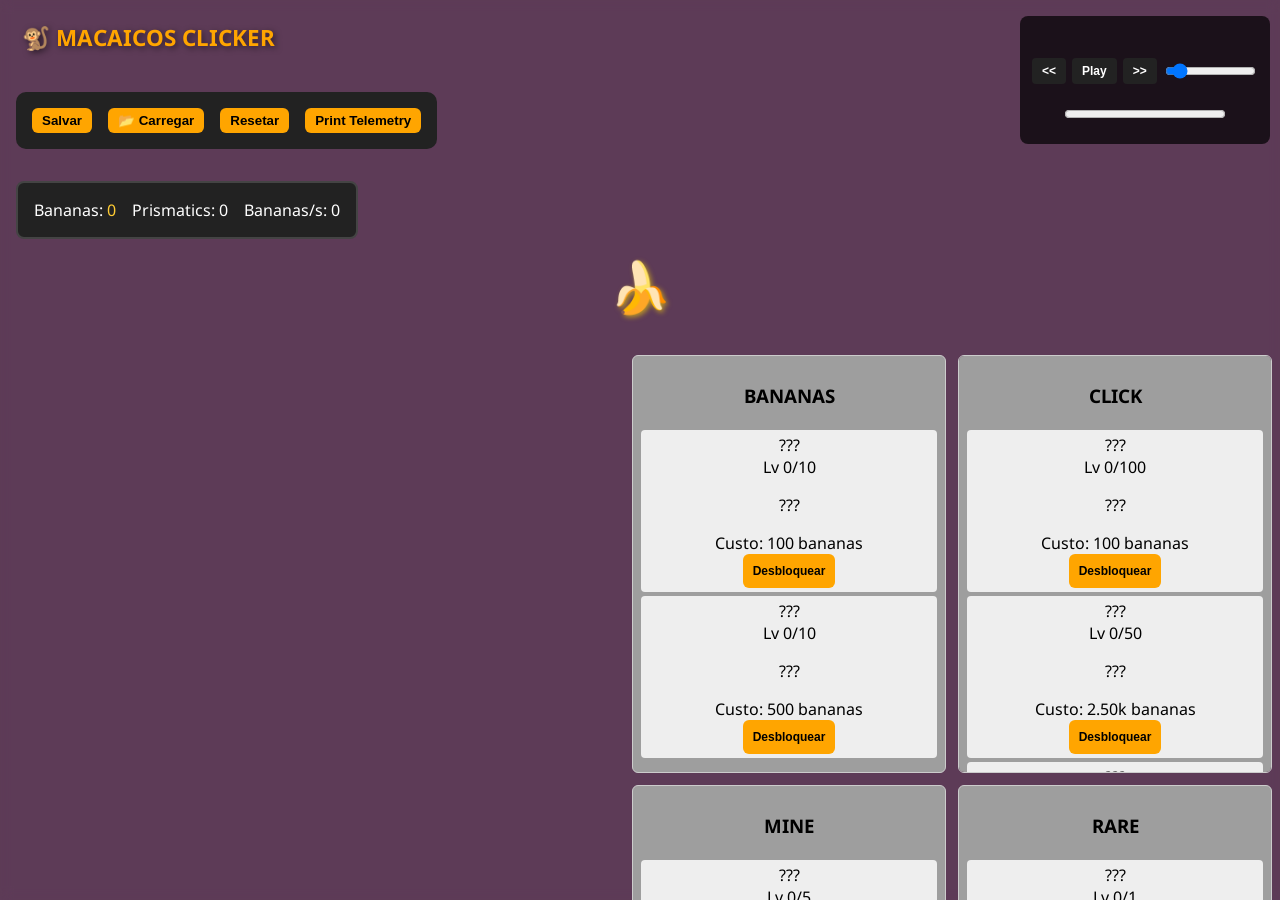
==== index.html @ 5d56f38e "Enhance telemetry integration: add telemetry button to UI, update Telemetry class to track player da" ====
<!DOCTYPE html>
<html lang="pt-BR">

<head>
    <meta charset="UTF-8">
    <meta name="viewport" content="width=device-width, initial-scale=1.0">
    <title>Macaicos Clicker</title>
    <style>
        @import url('https://fonts.googleapis.com/css2?family=Noto+Sans:ital,wght@0,100..900;1,100..900&display=swap');

        body {
            font-family: "Noto Sans", sans-serif;
            background: #5d3b57;
            margin: 0;
            display: flex;
            flex-direction: column;
            justify-content: center;
            align-items: center;
            max-width: 100vw;
            box-sizing: content-box;
            background-image: url(bg/Jungle-bg.png);
            background-repeat: no-repeat;
            background-size: cover;
            background-position: center;
            max-height: 100vh;
            /* overflow: hidden; */

        }

        #title {
            align-self: flex-start;
            margin: 1em;
            font-size: 1.4em;
            color: #ffa500;
            text-transform: uppercase;
            text-shadow: 2px 2px 6px rgba(0, 0, 0, 0.544);
        }

        h2 {
            align-self: flex-start;
            padding: 1em;
            position: sticky;
            top: 2em;
        }

        #game {
            width: 100%;
            height: 100vh;
            display: flex;
            flex-direction: column;
            justify-content: center;
            align-items: center;
            backdrop-filter: blur(6px);
            overflow: hidden;

        }

        #playlist-container {
            position: fixed;
            top: 1em;
            right: 10px;
            display: flex;
            gap: 1em;
            flex-direction: column;
            align-items: center;
            background-color: rgba(0, 0, 0, 0.7);
            padding: 8px 12px;
            border-radius: 8px;
            color: #fff;
            font-family: sans-serif;
            z-index: 2;
            width: 250px;
            height: 8em;
            box-sizing: border-box;
        }

        #playlist-container .track-name {
            margin-bottom: 8px;
            font-size: 14px;
            text-align: center;
            white-space: nowrap;
            overflow: hidden;
            text-overflow: ellipsis;
            width: 100%;
        }

        #playlist-actions {
            display: flex;
            gap: 6px;
            justify-content: center;
            margin-bottom: 6px;
            width: 100%;

        }

        #playlist-container input {

            width: 100%;

        }

        #playlist-actions button {
            background-color: #222;
            color: #fff;
            border: none;
            padding: 6px 10px;
            border-radius: 4px;
            cursor: pointer;
            font-size: 12px;
            transition: background-color 0.2s;
        }

        #playlist-actions button:hover {
            background-color: #555;
        }

        #playlist-progress {
            display: flex;
            justify-content: center;
            width: 100%;
            height: 1em;
            border-radius: 3px;
            overflow: hidden;
        }

        #playlist-progress .progress-bar {
            height: 100%;
        }

        #current-music-container {
            position: relative;
            max-width: 200px;
            /* largura visível */
            overflow: hidden;
            white-space: nowrap;
        }

        #current-music {
            display: inline-block;
            max-width: 200px;
            /* limite do espaço */
            white-space: nowrap;
            /* overflow: hidden; */
            vertical-align: middle;
            position: relative;
        }


        #current-music.scroll {
            animation: scroll-text 10s linear infinite;
        }

        #hud {
            position: sticky;
            top: 1em;
            display: flex;
            flex-direction: column;
            align-items: center;
            width: fit-content;
            align-self: flex-start;
            margin: 1em;
            gap: 20px;
            border-radius: 6px;
            z-index: 2;
        }

        .counters {
            display: flex;
            justify-content: space-between;
            gap: 1em;
            padding: 1em;

        }

        #banana-count {
            color: #ffcc33;
        }

        #banana-container {
            position: relative;
            display: flex;
            justify-content: center;
            align-items: center;
        }

        #banana-button {
            display: block;
            position: sticky;
            top: 3em;
            font-size: 50px;
            padding: 10px 20px;
            cursor: pointer;
            z-index: 2;
            background-color: transparent;
            text-shadow: 2px 2px 5px rgba(255, 218, 6, 0.566);
        }

        #upgrades-container {
            place-self: flex-start;
            position: fixed;
            top: 16em;
            width: 33%;
            justify-content: space-between;
            gap: 1em;
            height: 67vh;
            overflow: auto;
            padding: 1em;


        }



        .monkey {
            background: white;
            border: 1px solid #ccc;
            padding: 10px;
            cursor: pointer;
            border-radius: 6px;
            box-shadow: 0 2px 4px rgba(0, 0, 0, 0.1);
            flex-basis: 15%;
            max-height: 200px;
            max-width: 400px;
        }

        #buildings {
            display: flex;
            flex-direction: column;
            align-items: center;
            margin-top: 20px;
        }

        .building,
        .monkey,
        #hud {
            border: 2px solid #444;
            border-radius: 8px;
            margin-bottom: 10px;
            background: #222;
            color: #fff;
            display: flex;
            justify-content: space-between;
            align-items: center;
        }

        .building:hover,
        .monkey:hover {
            outline: 2px solid #ffa500;
            color: rgb(255, 255, 255);
        }

        button {
            padding: 5px 10px;
            border: none;
            border-radius: 6px;
            background: #ffa500;
            color: #000;
            font-weight: bold;
            cursor: pointer;
        }

        button:hover {
            background: #ffcc33;
        }

        .description {
            display: flex;
            flex-direction: column;
        }


        #skills-container {
            top: auto;
            display: flex;
            flex-wrap: wrap;
            justify-content: space-around;
            gap: 12px;
            width: 50%;
            align-self: flex-end;
            max-height: 69vh;
            padding: 8px;
            overflow: auto;
            font-size: 1em;
        }

        .skill-category {
            border: 1px solid #ccc;
            padding: 8px;
            border-radius: 6px;
            background-color: #9e9e9e;
            display: flex;
            flex-direction: column;
            align-items: center;
            flex: 1 1 40%;
            overflow-y: auto;
            max-height: 400px;

        }

        .category__nodes {
            display: flex;
            width: 100%;
            /* flex-direction: column; */
            gap: 4px;
            margin-top: 4px;
            flex-wrap: wrap;
            justify-content: center;
        }


        .skill-node {
            display: flex;
            width: 100%;
            flex-direction: column;
            justify-content: space-between;
            align-items: center;
            background-color: #eee;
            padding: 4px 6px;
            border-radius: 4px;
            /* flex-basis: 300px; */
        }


        .skill-node button {
            padding: 10px;
            margin: 0;
            font-size: 12px;
            cursor: pointer;
        }

        .denied {
            animation: deniedFlash 0.3s ease;
        }

        .floating-text {
            position: absolute;
            font-size: 24px;
            font-weight: bold;
            pointer-events: none;
            animation: floatUp 1s ease-out forwards;
            color: white;
            text-shadow: 1px 1px 3px black;
            z-index: 1000;
        }

        .floating-text.crit {
            font-size: 32px;
            color: #ffa500;
            /* laranja do crítico */
            text-shadow: 2px 2px 6px black;
        }


        .game-state {
            width: fit-content;
            display: flex;
            gap: 1em;
            background-color: #222;
            padding: 1em;
            margin: 1em;
            align-self: flex-start;
            border-radius: 10px;
        }

        @keyframes floatUp {
            0% {
                opacity: 1;
                transform: translateY(0) scale(1);
            }

            50% {
                opacity: 0.9;
                transform: translateY(-30px) scale(1.2);
            }

            100% {
                opacity: 0;
                transform: translateY(-100px) scale(0.8);
            }
        }


        @keyframes deniedFlash {
            0% {
                background-color: #ff4d4d;
            }

            50% {
                background-color: #fff;
            }

            100% {
                background-color: #ff4d4d;
            }
        }

        @keyframes scroll-text {
            0% {
                transform: translateX(0%);
            }

            100% {
                transform: translateX(-100%);
            }
        }



        @media(max-width: 768px) {
            body {
                font-size: 1em;

                padding: 0;
                display: flex;
                flex-direction: column;

                align-items: center;

                overflow-y: auto;
            }

            #hud {
                width: 100%;

                display: flex;

                justify-content: space-between;

            }

            .counters {
                display: flex;
                justify-content: center;
                gap: .4em;
                font-size: .8em;
            }

            #upgrades-container {
                width: 100%;
                flex-direction: column;

            }

            .monkey {
                display: flex;

            }

        }
    </style>
</head>

<body>


    <div id="game">
        <h1 id="title">🐒 Macaicos Clicker</h1>
        <div id="playlist-container">
            <div id="current-music-container">
                <div id="current-music"></div>
            </div>
            <div id="playlist-actions"></div>
            <div id="playlist-progress"></div>
        </div>

        <div class="game-state">
            <button id="save-button">Salvar</button>
            <button id="load-button">📂 Carregar</button>
            <button id="reset-button">Resetar</button>
            <div id="telemetryButtonContainer"></div>
        </div>

        <!-- HUD -->
        <div id="hud">
            <!-- Botões de controle -->

            <div class="counters">
                <div>Bananas: <span id="banana-count">0</span></div>
                <div>Prismatics: <span id="prismatics-count">0</span></div>
                <div>Bananas/s: <span id="bananas-per-second">0</span></div>
            </div>
        </div>

        <div id="banana-container">
            <!-- Botão principal -->
            <button id="banana-button">🍌</button>
        </div>



        <!-- Container dos upgrades -->
        <!-- <h2>Upgrades (Macaicos)</h2> -->
        <div id="upgrades-container"></div>

        <!-- Construções -->
        <div id="buildings">
            <!-- <h2>Construções</h2> -->
            <!-- Mina -->
            <div id="buildings-container"></div>
        </div>

        <div id="skills-container">

        </div>

    </div>
    </div>

    <!-- Scripts -->
    <script type="module" src="./js/Main.js"></script>
</body>

</html>
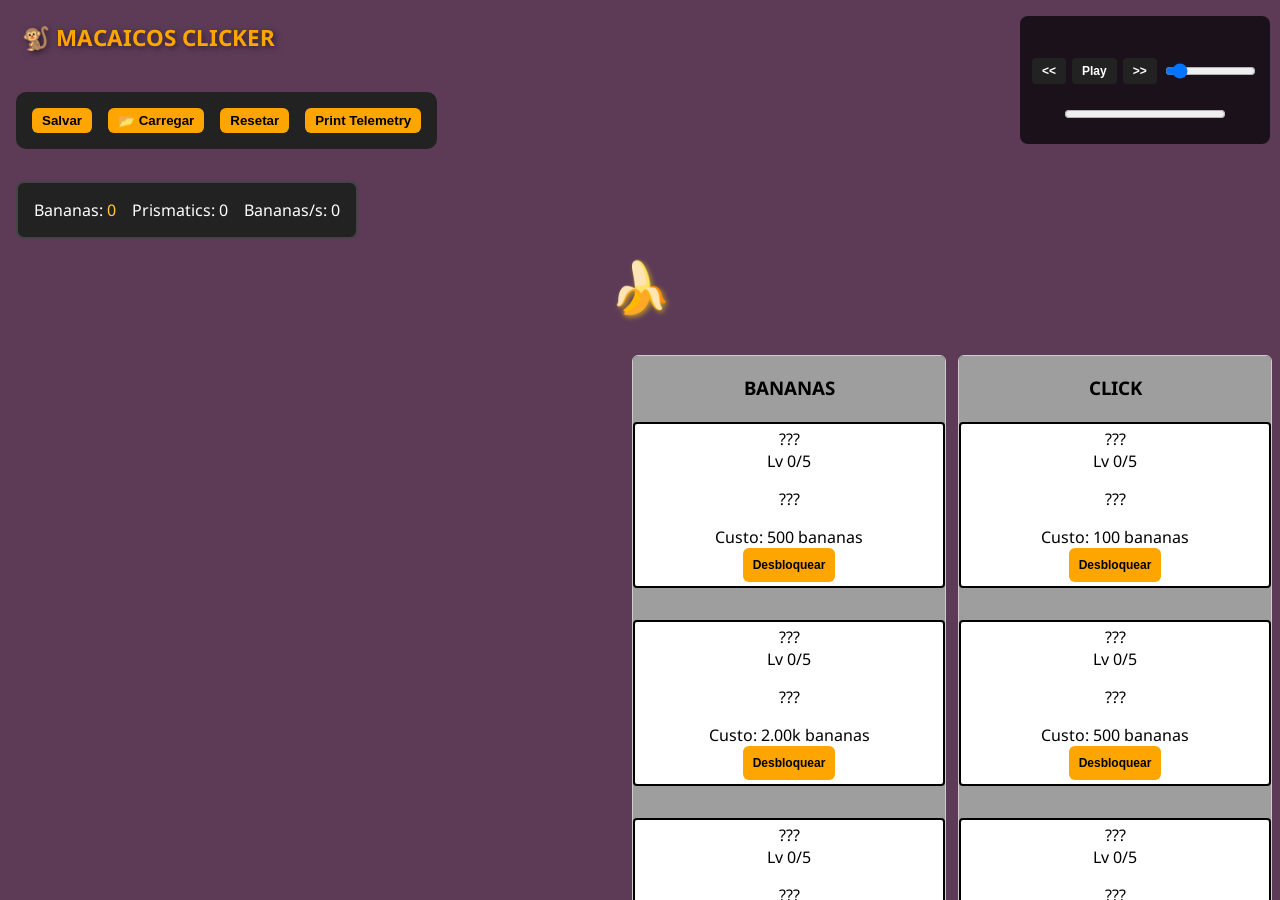
==== commit 6fccac06: "feat: Revamp skill tree and UI updates - Enhanced skill tree with new banana and click boost skills," ====
--- a/index.html
+++ b/index.html
@@ -285,7 +285,7 @@
 
         .skill-category {
             border: 1px solid #ccc;
-            padding: 8px;
+            /* padding: 8px; */
             border-radius: 6px;
             background-color: #9e9e9e;
             display: flex;
@@ -293,7 +293,7 @@
             align-items: center;
             flex: 1 1 40%;
             overflow-y: auto;
-            max-height: 400px;
+            max-height: 600px;
 
         }
 
@@ -301,24 +301,47 @@
             display: flex;
             width: 100%;
             /* flex-direction: column; */
-            gap: 4px;
+            gap: 2em;
             margin-top: 4px;
             flex-wrap: wrap;
             justify-content: center;
+
         }
 
 
         .skill-node {
             display: flex;
             width: 100%;
+            /* height: 300px; */
             flex-direction: column;
             justify-content: space-between;
             align-items: center;
-            background-color: #eee;
+            /* background-image: url(bg/Banana-category.png); */
+            background-color: white;
+            background-size: cover;
+            background-repeat: no-repeat;
+            background-position: center;
+            background-size: 100%;
+            /* color: white; */
+            border: 2px solid black;
+            /* text-shadow: 2px 2px 6px black; */
             padding: 4px 6px;
             border-radius: 4px;
+            text-align: center;
+            /* font-weight: bolder; */
             /* flex-basis: 300px; */
-        }
+            position: relative;
+        }
+
+        /* .skill-node:hover p,
+        .skill-node:hover span {
+            width: 80%;
+            display: inline-block;
+            scale: 1.1;
+            overflow-x: hidden;
+            transition: scale 0.2s ease-in-out;
+
+        } */
 
 
         .skill-node button {
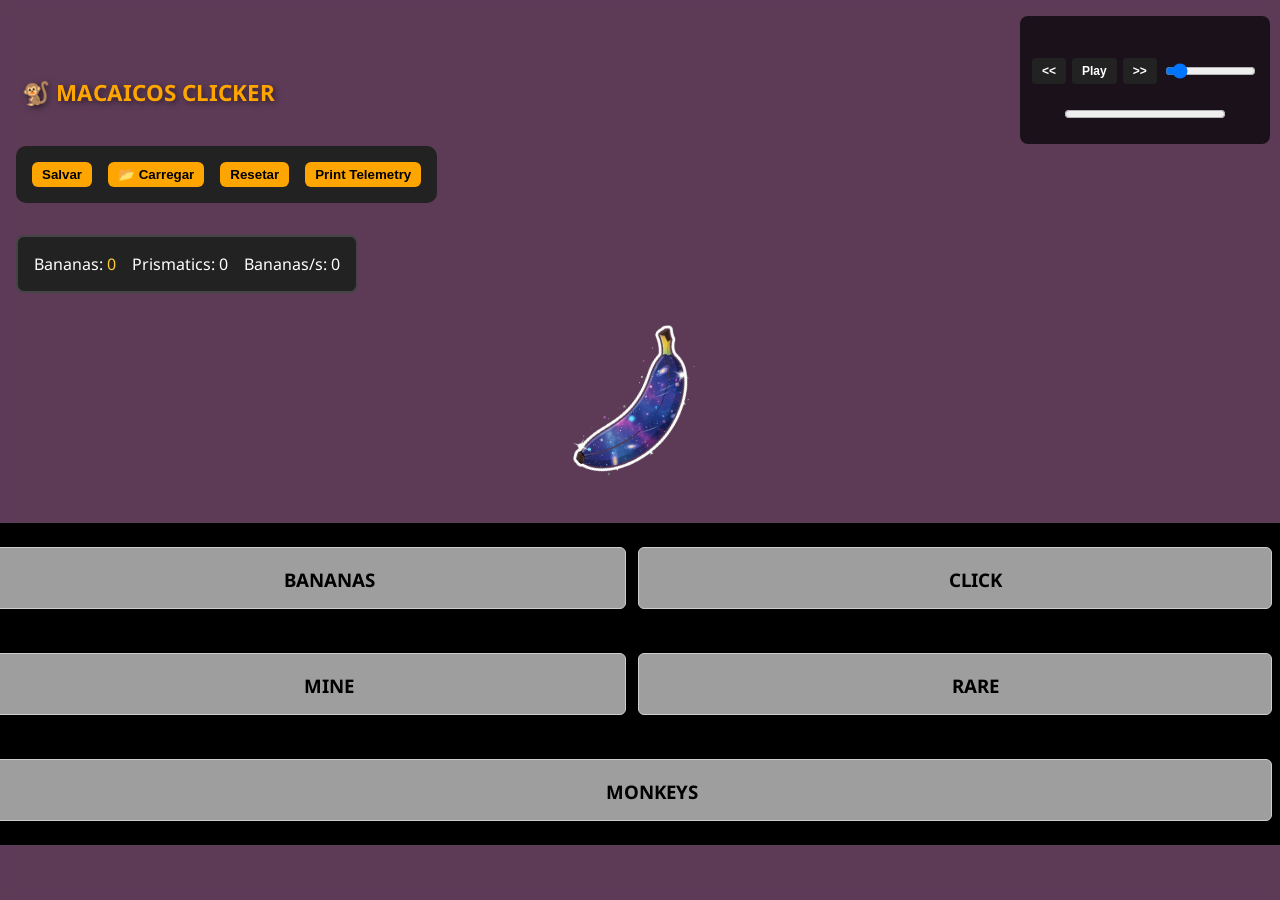
==== commit b3688a13: "feat: Add new assets and implement auto-click and hold click mechanics" ====
--- a/index.html
+++ b/index.html
@@ -178,22 +178,47 @@
 
         #banana-container {
             position: relative;
+            width: 200px;
+            height: 200px;
             display: flex;
             justify-content: center;
             align-items: center;
+            pointer-events: none;
+        }
+
+        .auto-click {
+            width: 100px;
+            height: 100px;
+            background: url("assets/auto-click.png") no-repeat center center;
+            background-size: contain;
+            pointer-events: none;
+            position: absolute;
+            /* relativo ao #banana-container */
+            z-index: 2;
+
         }
 
         #banana-button {
+            /* width: 250px; */
+            aspect-ratio: 1;
             display: block;
-            position: sticky;
-            top: 3em;
-            font-size: 50px;
-            padding: 10px 20px;
-            cursor: pointer;
+            width: 250px;
             z-index: 2;
             background-color: transparent;
-            text-shadow: 2px 2px 5px rgba(255, 218, 6, 0.566);
-        }
+            padding: 0;
+
+        }
+
+        #banana-button img {
+            width: 100%;
+            border-radius: 2em;
+            display: block;
+            box-sizing: content-box;
+            cursor: pointer;
+            pointer-events: initial;
+            transform: rotate(25deg);
+        }
+
 
         #upgrades-container {
             place-self: flex-start;
@@ -270,21 +295,23 @@
 
 
         #skills-container {
-            top: auto;
+            width: 100%;
+            /* height: 100px; */
+            place-self: flex-end;
+            background-color: #000;
             display: flex;
             flex-wrap: wrap;
             justify-content: space-around;
             gap: 12px;
-            width: 50%;
-            align-self: flex-end;
-            max-height: 69vh;
+            /* width: 50%; */
             padding: 8px;
-            overflow: auto;
+            /* overflow: auto; */
             font-size: 1em;
         }
 
         .skill-category {
             border: 1px solid #ccc;
+            width: 40px;
             /* padding: 8px; */
             border-radius: 6px;
             background-color: #9e9e9e;
@@ -292,8 +319,8 @@
             flex-direction: column;
             align-items: center;
             flex: 1 1 40%;
-            overflow-y: auto;
-            max-height: 600px;
+            overflow-y: hidden;
+            max-height: 60px;
 
         }
 
@@ -385,6 +412,19 @@
             border-radius: 10px;
         }
 
+        #dancing-monkey {
+            position: relative;
+        }
+
+        #dancing-monkey img {
+            width: 100px;
+            height: 100px;
+            position: fixed;
+            left: 0;
+            bottom: 10px;
+
+        }
+
         @keyframes floatUp {
             0% {
                 opacity: 1;
@@ -506,7 +546,8 @@
 
         <div id="banana-container">
             <!-- Botão principal -->
-            <button id="banana-button">🍌</button>
+            <button id="banana-button"><img src="assets/banana-galaxy.png"
+                    alt="Banana Galaxy"></button>
         </div>
 
 
@@ -526,6 +567,7 @@
 
         </div>
 
+        <!-- <div id="dancing-monkey"><img src="assets/monkey-dancing.gif" alt=""></div> -->
     </div>
     </div>
 
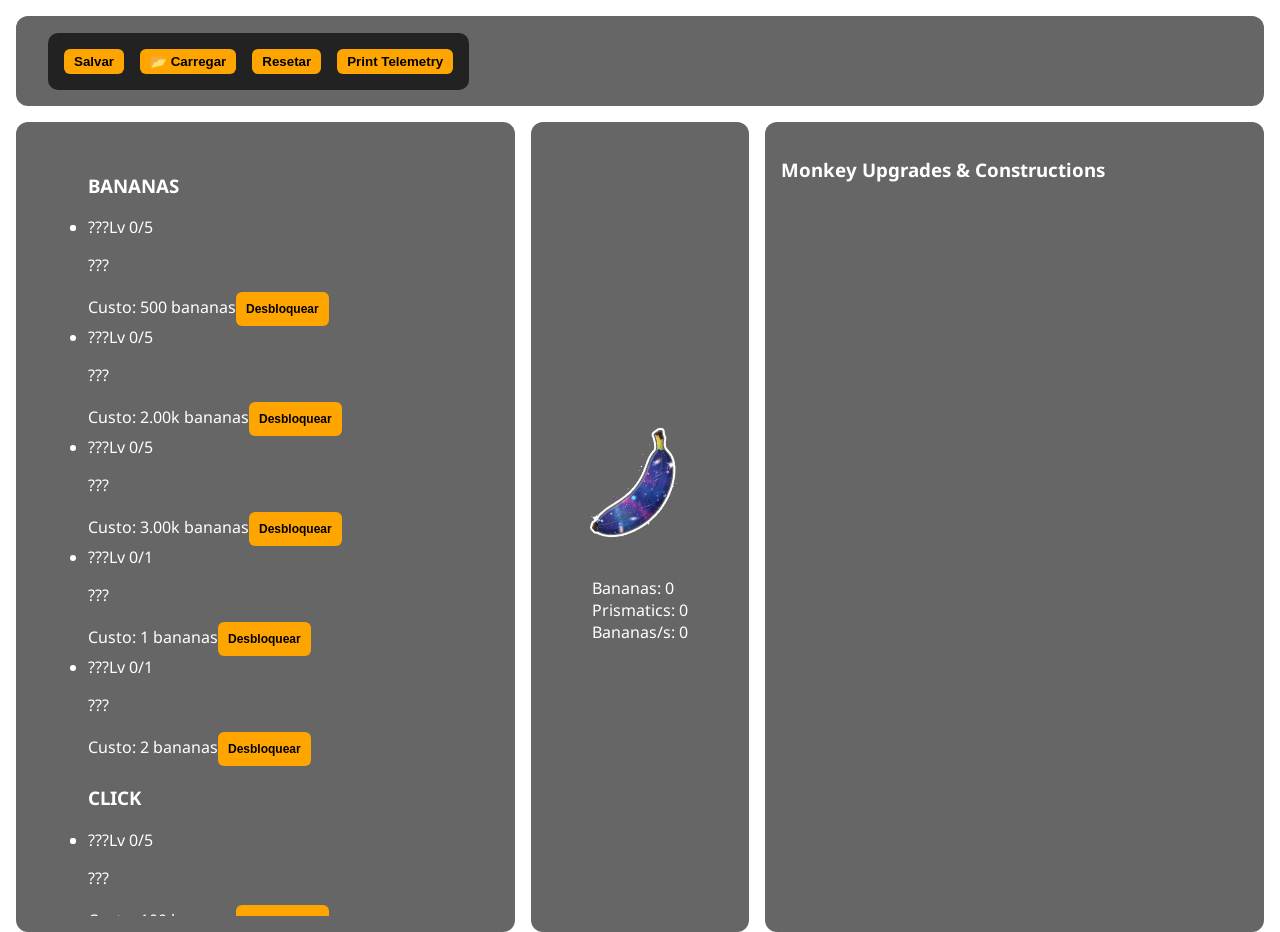
==== commit 172c9bba: "fix: Update skill tree rendering to use correct container ID" ====
--- a/index.html
+++ b/index.html
@@ -10,181 +10,64 @@
 
         body {
             font-family: "Noto Sans", sans-serif;
-            background: #5d3b57;
             margin: 0;
+            padding: 1em;
+            height: 100vh;
+            display: grid;
+            grid-template-rows: 10% 90%;
+            grid-template-columns: 40% 1fr 40%;
+            gap: 1em;
+            background: url(bg/Jungle-bg.png) center/cover no-repeat;
+            color: #fff;
+            overflow: hidden;
+        }
+
+        /* Painéis do grid */
+        #left-panel,
+        #right-panel,
+        #center-panel,
+        #header-panel {
+            background: rgba(0, 0, 0, 0.6);
+            padding: 1em;
+            border-radius: 12px;
+            overflow: auto;
             display: flex;
             flex-direction: column;
+        }
+
+        #header-panel {
+            grid-column: 1 / -1;
             justify-content: center;
             align-items: center;
-            max-width: 100vw;
-            box-sizing: content-box;
-            background-image: url(bg/Jungle-bg.png);
-            background-repeat: no-repeat;
-            background-size: cover;
-            background-position: center;
-            max-height: 100vh;
-            /* overflow: hidden; */
-
-        }
-
-        #title {
-            align-self: flex-start;
-            margin: 1em;
-            font-size: 1.4em;
-            color: #ffa500;
-            text-transform: uppercase;
-            text-shadow: 2px 2px 6px rgba(0, 0, 0, 0.544);
-        }
-
-        h2 {
-            align-self: flex-start;
-            padding: 1em;
-            position: sticky;
-            top: 2em;
-        }
-
-        #game {
-            width: 100%;
-            height: 100vh;
-            display: flex;
-            flex-direction: column;
+            overflow: hidden;
+        }
+
+        #left-panel {
+            grid-row: 2;
+            grid-column: 1;
+        }
+
+        #center-panel {
+            flex-direction: column-reverse;
             justify-content: center;
             align-items: center;
-            backdrop-filter: blur(6px);
-            overflow: hidden;
-
-        }
-
-        #playlist-container {
-            position: fixed;
-            top: 1em;
-            right: 10px;
-            display: flex;
-            gap: 1em;
-            flex-direction: column;
-            align-items: center;
-            background-color: rgba(0, 0, 0, 0.7);
-            padding: 8px 12px;
-            border-radius: 8px;
-            color: #fff;
-            font-family: sans-serif;
-            z-index: 2;
-            width: 250px;
-            height: 8em;
-            box-sizing: border-box;
-        }
-
-        #playlist-container .track-name {
-            margin-bottom: 8px;
-            font-size: 14px;
-            text-align: center;
-            white-space: nowrap;
-            overflow: hidden;
-            text-overflow: ellipsis;
+            grid-row: 2;
+        }
+
+        #right-panel {
+            grid-row: 2;
+        }
+
+
+
+
+        #skill-tree {
             width: 100%;
-        }
-
-        #playlist-actions {
-            display: flex;
-            gap: 6px;
-            justify-content: center;
-            margin-bottom: 6px;
-            width: 100%;
-
-        }
-
-        #playlist-container input {
-
-            width: 100%;
-
-        }
-
-        #playlist-actions button {
-            background-color: #222;
-            color: #fff;
-            border: none;
-            padding: 6px 10px;
-            border-radius: 4px;
-            cursor: pointer;
-            font-size: 12px;
-            transition: background-color 0.2s;
-        }
-
-        #playlist-actions button:hover {
-            background-color: #555;
-        }
-
-        #playlist-progress {
-            display: flex;
-            justify-content: center;
-            width: 100%;
-            height: 1em;
-            border-radius: 3px;
-            overflow: hidden;
-        }
-
-        #playlist-progress .progress-bar {
             height: 100%;
-        }
-
-        #current-music-container {
-            position: relative;
-            max-width: 200px;
-            /* largura visível */
-            overflow: hidden;
-            white-space: nowrap;
-        }
-
-        #current-music {
-            display: inline-block;
-            max-width: 200px;
-            /* limite do espaço */
-            white-space: nowrap;
-            /* overflow: hidden; */
-            vertical-align: middle;
-            position: relative;
-        }
-
-
-        #current-music.scroll {
-            animation: scroll-text 10s linear infinite;
-        }
-
-        #hud {
-            position: sticky;
-            top: 1em;
-            display: flex;
-            flex-direction: column;
-            align-items: center;
-            width: fit-content;
-            align-self: flex-start;
-            margin: 1em;
-            gap: 20px;
-            border-radius: 6px;
-            z-index: 2;
-        }
-
-        .counters {
-            display: flex;
-            justify-content: space-between;
-            gap: 1em;
+            overflow: auto;
             padding: 1em;
-
-        }
-
-        #banana-count {
-            color: #ffcc33;
-        }
-
-        #banana-container {
-            position: relative;
-            width: 200px;
-            height: 200px;
-            display: flex;
-            justify-content: center;
-            align-items: center;
-            pointer-events: none;
-        }
+        }
+
 
         .auto-click {
             width: 100px;
@@ -202,7 +85,7 @@
             /* width: 250px; */
             aspect-ratio: 1;
             display: block;
-            width: 250px;
+            width: 150px;
             z-index: 2;
             background-color: transparent;
             padding: 0;
@@ -220,55 +103,13 @@
         }
 
 
+
         #upgrades-container {
-            place-self: flex-start;
-            position: fixed;
-            top: 16em;
-            width: 33%;
-            justify-content: space-between;
-            gap: 1em;
-            height: 67vh;
-            overflow: auto;
-            padding: 1em;
-
-
-        }
-
-
-
-        .monkey {
-            background: white;
-            border: 1px solid #ccc;
-            padding: 10px;
-            cursor: pointer;
-            border-radius: 6px;
-            box-shadow: 0 2px 4px rgba(0, 0, 0, 0.1);
-            flex-basis: 15%;
-            max-height: 200px;
-            max-width: 400px;
-        }
-
-        #buildings {
             display: flex;
             flex-direction: column;
-            align-items: center;
-            margin-top: 20px;
-        }
-
-        .building,
-        .monkey,
-        #hud {
-            border: 2px solid #444;
-            border-radius: 8px;
-            margin-bottom: 10px;
-            background: #222;
-            color: #fff;
-            display: flex;
-            justify-content: space-between;
-            align-items: center;
-        }
-
-        .building:hover,
+            gap: 1em;
+        }
+
         .monkey:hover {
             outline: 2px solid #ffa500;
             color: rgb(255, 255, 255);
@@ -287,89 +128,6 @@
         button:hover {
             background: #ffcc33;
         }
-
-        .description {
-            display: flex;
-            flex-direction: column;
-        }
-
-
-        #skills-container {
-            width: 100%;
-            /* height: 100px; */
-            place-self: flex-end;
-            background-color: #000;
-            display: flex;
-            flex-wrap: wrap;
-            justify-content: space-around;
-            gap: 12px;
-            /* width: 50%; */
-            padding: 8px;
-            /* overflow: auto; */
-            font-size: 1em;
-        }
-
-        .skill-category {
-            border: 1px solid #ccc;
-            width: 40px;
-            /* padding: 8px; */
-            border-radius: 6px;
-            background-color: #9e9e9e;
-            display: flex;
-            flex-direction: column;
-            align-items: center;
-            flex: 1 1 40%;
-            overflow-y: hidden;
-            max-height: 60px;
-
-        }
-
-        .category__nodes {
-            display: flex;
-            width: 100%;
-            /* flex-direction: column; */
-            gap: 2em;
-            margin-top: 4px;
-            flex-wrap: wrap;
-            justify-content: center;
-
-        }
-
-
-        .skill-node {
-            display: flex;
-            width: 100%;
-            /* height: 300px; */
-            flex-direction: column;
-            justify-content: space-between;
-            align-items: center;
-            /* background-image: url(bg/Banana-category.png); */
-            background-color: white;
-            background-size: cover;
-            background-repeat: no-repeat;
-            background-position: center;
-            background-size: 100%;
-            /* color: white; */
-            border: 2px solid black;
-            /* text-shadow: 2px 2px 6px black; */
-            padding: 4px 6px;
-            border-radius: 4px;
-            text-align: center;
-            /* font-weight: bolder; */
-            /* flex-basis: 300px; */
-            position: relative;
-        }
-
-        /* .skill-node:hover p,
-        .skill-node:hover span {
-            width: 80%;
-            display: inline-block;
-            scale: 1.1;
-            overflow-x: hidden;
-            transition: scale 0.2s ease-in-out;
-
-        } */
-
 
         .skill-node button {
             padding: 10px;
@@ -412,18 +170,6 @@
             border-radius: 10px;
         }
 
-        #dancing-monkey {
-            position: relative;
-        }
-
-        #dancing-monkey img {
-            width: 100px;
-            height: 100px;
-            position: fixed;
-            left: 0;
-            bottom: 10px;
-
-        }
 
         @keyframes floatUp {
             0% {
@@ -510,13 +256,78 @@
             }
 
         }
+
+        /* Comentado por enquanto */
+        /* #dancing-monkey { display: none; } */
     </style>
 </head>
 
 <body>
 
-
-    <div id="game">
+    <!-- Header -->
+
+    <div id="header-panel">
+        <div class="game-state">
+            <button id="save-button">Salvar</button>
+            <button id="load-button">📂 Carregar</button>
+            <button id="reset-button">Resetar</button>
+            <div id="telemetryButtonContainer"></div>
+        </div>
+    </div>
+
+    <!-- Painel esquerdo -->
+    <div id="center-panel">
+        <div id="hud">
+            <div class="counters">
+                <div>Bananas: <span id="banana-count">0</span></div>
+                <div>Prismatics: <span id="prismatics-count">0</span></div>
+                <div>Bananas/s: <span id="bananas-per-second">0</span></div>
+            </div>
+        </div>
+        <div id="banana-container">
+            <button id="banana-button">
+                <img src="assets/banana-galaxy.png" alt="Banana Galaxy">
+            </button>
+            <p id="bananas-per-second"></p>
+        </div>
+    </div>
+
+    <!-- Painel central -->
+    <div id="left-panel">
+
+        <div id="skill-tree">
+            <!-- Aqui vai a árvore de skills com scroll arrastável -->
+        </div>
+    </div>
+
+    <!-- Painel direito -->
+    <div id="right-panel">
+        <h3>Monkey Upgrades & Constructions</h3>
+        <div id="upgrades-container">
+            <!-- Lista de upgrades -->
+        </div>
+
+        <!-- Construções -->
+        <div id="buildings">
+            <!-- <h2>Construções</h2> -->
+            <div id="buildings-container"></div>
+        </div>
+    </div>
+
+    <!-- Comentados por enquanto -->
+    <!--
+    <div id="playlist-container"></div>
+    <div id="skills-container"></div>
+    <div id="dancing-monkey"><img src="assets/monkey-dancing.gif" alt=""></div>
+    -->
+
+    <script type="module" src="./js/Main.js"></script>
+</body>
+
+</html>
+
+
+<!-- <div id="game">
         <h1 id="title">🐒 Macaicos Clicker</h1>
         <div id="playlist-container">
             <div id="current-music-container">
@@ -533,10 +344,7 @@
             <div id="telemetryButtonContainer"></div>
         </div>
 
-        <!-- HUD -->
         <div id="hud">
-            <!-- Botões de controle -->
-
             <div class="counters">
                 <div>Bananas: <span id="banana-count">0</span></div>
                 <div>Prismatics: <span id="prismatics-count">0</span></div>
@@ -545,34 +353,25 @@
         </div>
 
         <div id="banana-container">
-            <!-- Botão principal -->
             <button id="banana-button"><img src="assets/banana-galaxy.png"
                     alt="Banana Galaxy"></button>
         </div>
 
 
-
-        <!-- Container dos upgrades -->
-        <!-- <h2>Upgrades (Macaicos)</h2> -->
         <div id="upgrades-container"></div>
 
-        <!-- Construções -->
-        <div id="buildings">
-            <!-- <h2>Construções</h2> -->
-            <!-- Mina -->
-            <div id="buildings-container"></div>
+        <div id="buildings-container">
+            <div id="buildings"></div>
         </div>
 
         <div id="skills-container">
 
         </div>
-
-        <!-- <div id="dancing-monkey"><img src="assets/monkey-dancing.gif" alt=""></div> -->
-    </div>
-    </div>
-
-    <!-- Scripts -->
-    <script type="module" src="./js/Main.js"></script>
+    </div>
+    </div> -->
+
+<!-- Scripts -->
+<script type="module" src="./js/Main.js"></script>
 </body>
 
 </html>
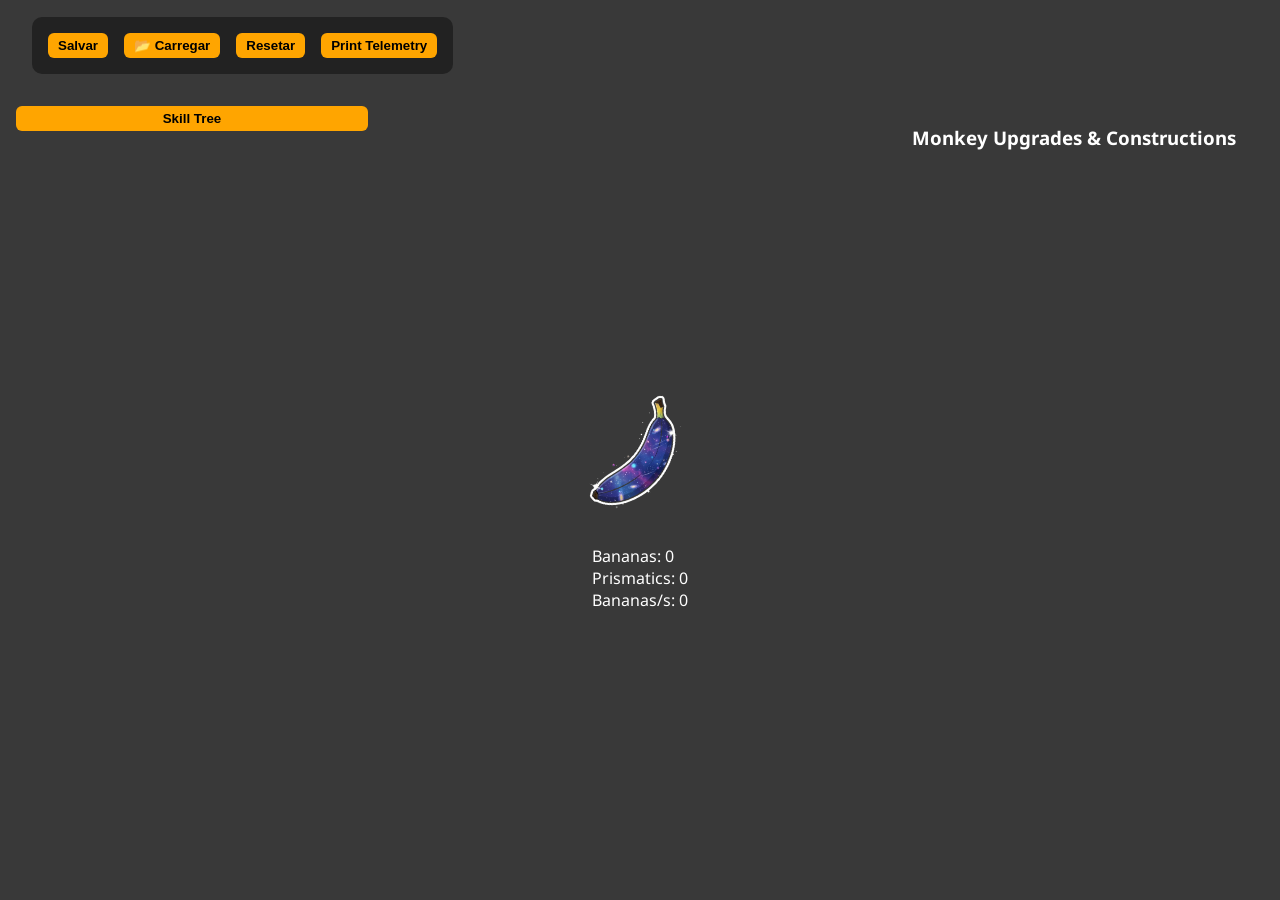
==== commit 8cb1d252: "Refactor skill system: - Removed MineSkillNode.js and integrated mine skills directly into mine.js. " ====
--- a/index.html
+++ b/index.html
@@ -5,261 +5,11 @@
     <meta charset="UTF-8">
     <meta name="viewport" content="width=device-width, initial-scale=1.0">
     <title>Macaicos Clicker</title>
-    <style>
-        @import url('https://fonts.googleapis.com/css2?family=Noto+Sans:ital,wght@0,100..900;1,100..900&display=swap');
 
-        body {
-            font-family: "Noto Sans", sans-serif;
-            margin: 0;
-            padding: 1em;
-            height: 100vh;
-            display: grid;
-            grid-template-rows: 10% 90%;
-            grid-template-columns: 40% 1fr 40%;
-            gap: 1em;
-            background: url(bg/Jungle-bg.png) center/cover no-repeat;
-            color: #fff;
-            overflow: hidden;
-        }
+    <link rel="stylesheet" href="css/layout.css">
+    <link rel="stylesheet" href="css/game-ui.css">
+    <link rel="stylesheet" href="css/skill-tree.css">
 
-        /* Painéis do grid */
-        #left-panel,
-        #right-panel,
-        #center-panel,
-        #header-panel {
-            background: rgba(0, 0, 0, 0.6);
-            padding: 1em;
-            border-radius: 12px;
-            overflow: auto;
-            display: flex;
-            flex-direction: column;
-        }
-
-        #header-panel {
-            grid-column: 1 / -1;
-            justify-content: center;
-            align-items: center;
-            overflow: hidden;
-        }
-
-        #left-panel {
-            grid-row: 2;
-            grid-column: 1;
-        }
-
-        #center-panel {
-            flex-direction: column-reverse;
-            justify-content: center;
-            align-items: center;
-            grid-row: 2;
-        }
-
-        #right-panel {
-            grid-row: 2;
-        }
-
-
-
-
-        #skill-tree {
-            width: 100%;
-            height: 100%;
-            overflow: auto;
-            padding: 1em;
-        }
-
-
-        .auto-click {
-            width: 100px;
-            height: 100px;
-            background: url("assets/auto-click.png") no-repeat center center;
-            background-size: contain;
-            pointer-events: none;
-            position: absolute;
-            /* relativo ao #banana-container */
-            z-index: 2;
-
-        }
-
-        #banana-button {
-            /* width: 250px; */
-            aspect-ratio: 1;
-            display: block;
-            width: 150px;
-            z-index: 2;
-            background-color: transparent;
-            padding: 0;
-
-        }
-
-        #banana-button img {
-            width: 100%;
-            border-radius: 2em;
-            display: block;
-            box-sizing: content-box;
-            cursor: pointer;
-            pointer-events: initial;
-            transform: rotate(25deg);
-        }
-
-
-
-        #upgrades-container {
-            display: flex;
-            flex-direction: column;
-            gap: 1em;
-        }
-
-        .monkey:hover {
-            outline: 2px solid #ffa500;
-            color: rgb(255, 255, 255);
-        }
-
-        button {
-            padding: 5px 10px;
-            border: none;
-            border-radius: 6px;
-            background: #ffa500;
-            color: #000;
-            font-weight: bold;
-            cursor: pointer;
-        }
-
-        button:hover {
-            background: #ffcc33;
-        }
-
-        .skill-node button {
-            padding: 10px;
-            margin: 0;
-            font-size: 12px;
-            cursor: pointer;
-        }
-
-        .denied {
-            animation: deniedFlash 0.3s ease;
-        }
-
-        .floating-text {
-            position: absolute;
-            font-size: 24px;
-            font-weight: bold;
-            pointer-events: none;
-            animation: floatUp 1s ease-out forwards;
-            color: white;
-            text-shadow: 1px 1px 3px black;
-            z-index: 1000;
-        }
-
-        .floating-text.crit {
-            font-size: 32px;
-            color: #ffa500;
-            /* laranja do crítico */
-            text-shadow: 2px 2px 6px black;
-        }
-
-
-        .game-state {
-            width: fit-content;
-            display: flex;
-            gap: 1em;
-            background-color: #222;
-            padding: 1em;
-            margin: 1em;
-            align-self: flex-start;
-            border-radius: 10px;
-        }
-
-
-        @keyframes floatUp {
-            0% {
-                opacity: 1;
-                transform: translateY(0) scale(1);
-            }
-
-            50% {
-                opacity: 0.9;
-                transform: translateY(-30px) scale(1.2);
-            }
-
-            100% {
-                opacity: 0;
-                transform: translateY(-100px) scale(0.8);
-            }
-        }
-
-
-        @keyframes deniedFlash {
-            0% {
-                background-color: #ff4d4d;
-            }
-
-            50% {
-                background-color: #fff;
-            }
-
-            100% {
-                background-color: #ff4d4d;
-            }
-        }
-
-        @keyframes scroll-text {
-            0% {
-                transform: translateX(0%);
-            }
-
-            100% {
-                transform: translateX(-100%);
-            }
-        }
-
-
-
-        @media(max-width: 768px) {
-            body {
-                font-size: 1em;
-
-                padding: 0;
-                display: flex;
-                flex-direction: column;
-
-                align-items: center;
-
-                overflow-y: auto;
-            }
-
-            #hud {
-                width: 100%;
-
-                display: flex;
-
-                justify-content: space-between;
-
-            }
-
-            .counters {
-                display: flex;
-                justify-content: center;
-                gap: .4em;
-                font-size: .8em;
-            }
-
-            #upgrades-container {
-                width: 100%;
-                flex-direction: column;
-
-            }
-
-            .monkey {
-                display: flex;
-
-            }
-
-        }
-
-        /* Comentado por enquanto */
-        /* #dancing-monkey { display: none; } */
-    </style>
 </head>
 
 <body>
@@ -291,12 +41,97 @@
             <p id="bananas-per-second"></p>
         </div>
     </div>
+    <div id="left-panel">
+        <button id="open-skill-tree">Skill Tree</button>
+        <div id="skill-tree" class="skill-tree-grid hidden">
 
-    <!-- Painel central -->
-    <div id="left-panel">
+            <button id="close-skill-tree">X</button>
 
-        <div id="skill-tree">
-            <!-- Aqui vai a árvore de skills com scroll arrastável -->
+            <div class="skill-tooltip show"></div>
+
+            <div id="skill-card" class="skill-card hidden">
+                <h2 id="card-title"></h2>
+                <p id="card-description"></p>
+                <span id="card-price"></span>
+                <span id="card-progress"></span>
+                <button id="card-buy-btn">Comprar</button>
+            </div>
+
+            <!-- CLICK SKILLS -->
+            <button id="click-boost1" class="skill-node click locked">ckb1</button>
+            <div class="vertical-line ckb1-ckb2"></div>
+            <button id="click-boost2" class="skill-node click locked">ckb2</button>
+            <div class="diagonal-line-left ckb2-ccc"></div>
+            <div class="diagonal-line-right ckb2-ccm"></div>
+            <button id="click-crit-chance" class="skill-node click locked">ccc</button>
+            <button id="click-crit-multiplier" class="skill-node click locked">ccm</button>
+            <div class="horizontal-line ckb2-ac1"></div>
+            <button id="auto-click1" class="skill-node click locked">ac1</button>
+            <div class="vertical-line ac1-ac2"></div>
+            <button id="auto-click2" class="skill-node click locked">ac2</button>
+            <div class="diagonal-line-left ac2-acc"></div>
+            <div class="diagonal-line-right ac2-acm"></div>
+            <button id="auto-click-crit-chance" class="skill-node click locked">acc</button>
+            <button id="auto-click-crit-multiplier" class="skill-node click locked">acm</button>
+            <div class="vertical-line ac2-hca"></div>
+            <div class="vertical-line ac2-hcb"></div>
+            <div class="vertical-line ac2-hcc"></div>
+            <button id="hold-click" class="skill-node click locked">hc</button>
+
+            <!-- BANANA SKILLS -->
+            <div class="vertical-line ckb1-bb1a"></div>
+            <div class="vertical-line ckb1-bb1b"></div>
+            <button id="banana-boost1" class="skill-node banana locked">bb1</button>
+            <div class="vertical-line bb1-bb2"></div>
+            <button id="banana-boost2" class="skill-node banana locked">bb2</button>
+            <div class="vertical-line bb2-bb3"></div>
+            <button id="banana-boost3" class="skill-node banana locked">bb3</button>
+            <div class="vertical-line bb3-be1"></div>
+            <button id="banana-evo1" class="skill-node banana locked">be1</button>
+            <div class="vertical-line be1-be2"></div>
+            <button id="banana-evo2" class="skill-node banana locked">be2</button>
+
+            <!-- MINE SKILLS -->
+            <div class="horizontal-line ckb1-me1a"></div>
+            <div class="horizontal-line ckb1-me1b"></div>
+            <div class="horizontal-line ckb1-me1c"></div>
+            <button id="mine-eficiency1" class="skill-node mine locked">me1</button>
+            <div class="horizontal-line me1-me2"></div>
+            <button id="mine-eficiency2" class="skill-node mine locked">me2</button>
+            <div class="diagonal-line-left me2-ma"></div>
+            <button id="mine-automation" class="skill-node mine locked">ma</button>
+
+            <!-- MONKEY SKILLS -->
+            <button id="m1" class="skill-node monkey locked">m1</button>
+            <div class="horizontal-line m1-m2"></div>
+            <button id="m2" class="skill-node monkey locked">m2</button>
+            <div class="horizontal-line m2-m3"></div>
+            <button id="m3" class="skill-node monkey locked">m3</button>
+            <div class="horizontal-line m3-m4"></div>
+            <button id="m4" class="skill-node monkey locked">m4</button>
+            <div class="horizontal-line m4-m5"></div>
+            <button id="m5" class="skill-node monkey locked">m5</button>
+            <div class="horizontal-line m5-m6"></div>
+            <button id="m6" class="skill-node monkey locked">m6</button>
+            <div class="horizontal-line m6-m7"></div>
+            <button id="m7" class="skill-node monkey locked">m7</button>
+            <div class="horizontal-line m7-m8"></div>
+            <button id="m8" class="skill-node monkey locked">m8</button>
+            <div class="horizontal-line m8-m9"></div>
+            <button id="m9" class="skill-node monkey locked">m9</button>
+            <div class="horizontal-line m9-m10"></div>
+            <button id="m10" class="skill-node monkey locked">m10</button>
+            <div class="horizontal-line m10-m11 locked"></div>
+            <button id="m11" class="skill-node monkey locked">m11</button>
+            <div class="horizontal-line m11-m12"></div>
+            <button id="m12" class="skill-node monkey locked">m12</button>
+            <div class="horizontal-line m12-m13"></div>
+            <button id="m13" class="skill-node monkey locked">m13</button>
+            <div class="horizontal-line m13-m14"></div>
+            <button id="m14" class="skill-node monkey locked">m14</button>
+            <div class="horizontal-line m14-m15"></div>
+            <button id="m15" class="skill-node monkey locked">m15</button>
+
         </div>
     </div>
 
@@ -320,56 +155,12 @@
     <div id="skills-container"></div>
     <div id="dancing-monkey"><img src="assets/monkey-dancing.gif" alt=""></div>
     -->
-
     <script type="module" src="./js/Main.js"></script>
 </body>
 
 </html>
 
 
-<!-- <div id="game">
-        <h1 id="title">🐒 Macaicos Clicker</h1>
-        <div id="playlist-container">
-            <div id="current-music-container">
-                <div id="current-music"></div>
-            </div>
-            <div id="playlist-actions"></div>
-            <div id="playlist-progress"></div>
-        </div>
-
-        <div class="game-state">
-            <button id="save-button">Salvar</button>
-            <button id="load-button">📂 Carregar</button>
-            <button id="reset-button">Resetar</button>
-            <div id="telemetryButtonContainer"></div>
-        </div>
-
-        <div id="hud">
-            <div class="counters">
-                <div>Bananas: <span id="banana-count">0</span></div>
-                <div>Prismatics: <span id="prismatics-count">0</span></div>
-                <div>Bananas/s: <span id="bananas-per-second">0</span></div>
-            </div>
-        </div>
-
-        <div id="banana-container">
-            <button id="banana-button"><img src="assets/banana-galaxy.png"
-                    alt="Banana Galaxy"></button>
-        </div>
-
-
-        <div id="upgrades-container"></div>
-
-        <div id="buildings-container">
-            <div id="buildings"></div>
-        </div>
-
-        <div id="skills-container">
-
-        </div>
-    </div>
-    </div> -->
-
 <!-- Scripts -->
 <script type="module" src="./js/Main.js"></script>
 </body>
--- a/css/layout.css
+++ b/css/layout.css
@@ -0,0 +1,94 @@
+@import url('https://fonts.googleapis.com/css2?family=Noto+Sans:ital,wght@0,100..900;1,100..900&display=swap');
+
+body {
+  font-family: "Noto Sans", sans-serif;
+  margin: 0;
+  height: 100vh;
+  display: grid;
+  grid-template-rows: 10% 90%;
+  grid-template-columns: 30% 1fr 30%;
+  background: url(../bg/Jungle-bg.png) center/cover no-repeat;
+  color: #fff;
+  overflow: hidden;
+}
+
+/* Painéis do grid */
+#left-panel,
+#right-panel,
+#center-panel,
+#header-panel {
+  position: relative;
+  background: #000000c6;
+  padding: 1em;
+  overflow: auto;
+  display: flex;
+  flex-direction: column;
+}
+
+#header-panel {
+  grid-column: 1 / -1;
+  justify-content: center;
+  align-items: center;
+  overflow: hidden;
+}
+
+#left-panel {
+  grid-row: 2;
+  grid-column: 1;
+}
+
+#center-panel {
+  flex-direction: column-reverse;
+  justify-content: center;
+  align-items: center;
+  grid-row: 2;
+}
+
+#right-panel {
+  grid-row: 2;
+}
+
+.game-state {
+  width: fit-content;
+  display: flex;
+  gap: 1em;
+  background-color: #222;
+  padding: 1em;
+  margin: 1em;
+  align-self: flex-start;
+  border-radius: 10px;
+}
+
+/* Responsividade */
+@media(max-width: 768px) {
+  body {
+    font-size: 1em;
+    padding: 0;
+    display: flex;
+    flex-direction: column;
+    align-items: center;
+    overflow-y: auto;
+  }
+
+  #hud {
+    width: 100%;
+    display: flex;
+    justify-content: space-between;
+  }
+
+  .counters {
+    display: flex;
+    justify-content: center;
+    gap: .4em;
+    font-size: .8em;
+  }
+
+  #upgrades-container {
+    width: 100%;
+    flex-direction: column;
+  }
+
+  .monkey {
+    display: flex;
+  }
+}
--- a/css/game-ui.css
+++ b/css/game-ui.css
@@ -0,0 +1,92 @@
+.auto-click {
+  width: 100px;
+  height: 100px;
+  background: url("assets/auto-click.png") no-repeat center center;
+  background-size: contain;
+  pointer-events: none;
+  position: absolute;
+  z-index: 2;
+}
+
+#banana-button {
+  aspect-ratio: 1;
+  display: block;
+  width: 150px;
+  z-index: 2;
+  background-color: transparent;
+  padding: 0;
+}
+
+#banana-button img {
+  width: 100%;
+  border-radius: 2em;
+  display: block;
+  box-sizing: content-box;
+  cursor: pointer;
+  pointer-events: initial;
+  transform: rotate(25deg);
+}
+
+#upgrades-container {
+  display: flex;
+  flex-direction: column;
+  gap: 1em;
+}
+
+.monkey:hover {
+  outline: 2px solid #ffa500;
+  color: rgb(255, 255, 255);
+}
+
+button {
+  padding: 5px 10px;
+  border: none;
+  border-radius: 6px;
+  background: #ffa500;
+  color: #000;
+  font-weight: bold;
+  cursor: pointer;
+}
+
+button:hover {
+  background: #ffcc33;
+}
+
+.denied {
+  animation: deniedFlash 0.3s ease;
+}
+
+.floating-text {
+  position: absolute;
+  font-size: 24px;
+  font-weight: bold;
+  pointer-events: none;
+  animation: floatUp 1s ease-out forwards;
+  color: white;
+  text-shadow: 1px 1px 3px black;
+  z-index: 1000;
+}
+
+.floating-text.crit {
+  font-size: 32px;
+  color: #ffa500;
+  text-shadow: 2px 2px 6px black;
+}
+
+/* Animações */
+@keyframes floatUp {
+  0% { opacity: 1; transform: translateY(0) scale(1); }
+  50% { opacity: 0.9; transform: translateY(-30px) scale(1.2); }
+  100% { opacity: 0; transform: translateY(-100px) scale(0.8); }
+}
+
+@keyframes deniedFlash {
+  0% { background-color: #ff4d4d; }
+  50% { background-color: #fff; }
+  100% { background-color: #ff4d4d; }
+}
+
+@keyframes scroll-text {
+  0% { transform: translateX(0%); }
+  100% { transform: translateX(-100%); }
+}
--- a/css/skill-tree.css
+++ b/css/skill-tree.css
@@ -0,0 +1,501 @@
+/* container fullscreen */
+#skill-tree.skill-tree-grid {
+  position: fixed;
+  top: 0;
+  left: 0;
+  width: 100vw;
+  height: 100vh;
+  background: #15063d; /* fundo escuro */
+  display: grid;
+  grid-template-columns: repeat(46, 30px); /* cada célula até 50px */
+  grid-template-rows: repeat(29, 30px);
+  justify-content: center; /* centraliza horizontalmente */
+  align-content: center; /* centraliza verticalmente */
+  padding: 20px;
+  box-sizing: border-box;
+  z-index: 2;
+}
+
+#close-skill-tree {
+  position: absolute;
+  top: 2em;
+  left: 2em;
+  padding: 6px 12px;
+  background: #22222200;
+  color: #fff;
+  border: none;
+  border-radius: 6px;
+  cursor: pointer;
+  border: 2px solid #c83f3f;
+}
+#close-skill-tree:hover {
+  background: #ea3333;
+}
+
+#skill-card.hidden {
+  display: none;
+}
+#skill-tree.hidden, .hidden {
+  display: none;
+}
+
+/* cada node */
+.skill-node {
+  position: relative;
+  overflow: visible;
+  width: 25px;
+  aspect-ratio: 1;
+  display: flex;
+  justify-content: center;
+  align-items: center;
+  cursor: pointer;
+  transition: transform 0.15s ease-in-out;
+  background-color: rgb(255, 255, 255);
+  margin: auto;
+  font-size: 10px;
+}
+
+#skill-card {
+  width: calc(25px * 8);
+  min-height: calc(25px * 8);
+  height: fit-content;
+  background-color: rgb(218, 70, 70);
+  color: rgba(255, 255, 255, 0.707);
+  text-shadow: 4px 4px 8px rgba(0, 0, 0, 0.652);
+  border-radius: 15px;
+  border: 2px solid white;
+  box-shadow: 2px 2px 5px rgba(243, 243, 243, 0.567);
+  position: fixed;
+  top: 1em;
+  right: 1em;
+  display: flex;
+  flex-direction: column;
+  justify-content: space-between;
+  align-items: center;
+  padding: 1em;
+  font-size: 12px;
+  text-transform: uppercase;
+  gap: 1em;
+  font-size: 1em;
+}
+
+.skill-tooltip {
+    position: absolute;
+    background: #222;
+    color: #fff;
+    padding: 4px 8px;
+    border-radius: 4px;
+    font-size: 0.8rem;
+    pointer-events: none;
+    opacity: 0;
+    transition: opacity 0.2s;
+    z-index: 1000;
+}
+.skill-tooltip.show {
+    opacity: 1;
+}
+
+
+
+.skill-level {
+  position: absolute;
+  bottom: -20px;
+  right: -2px;
+  background: rgba(0,0,0,0.7);
+  color: #fff;
+  font-size: 0.7rem;
+  padding: 2px 6px;
+  border-radius: 6px;
+  pointer-events: none;
+}
+
+.green-tree {
+  grid-column: 1 / 15;
+  grid-row: 6 / 26;
+  width: 100%;
+}
+
+.skill-card h2 {
+  margin: 0;
+}
+
+
+/* locked */
+.skill-node.locked {
+  background: rgba(185, 74, 74, 0.347);
+  border: 2px dashed rgba(255, 255, 255, 0.363);
+  color: gray;
+  font-size: 1px;
+}
+
+/* hover */
+.skill-node:hover {
+  transform: scale(1.1);
+}
+
+.click {
+  background-color: #3fe92f;
+}
+
+.banana {
+  background-color: #e8eb21;
+}
+
+.mine {
+  background-color: #ea3333;
+}
+
+.rare {
+  background-color: rgb(19, 188, 226);
+}
+
+.monkey {
+  background-color: #895012;
+}
+
+/* click  */
+
+#click-boost1 {
+  grid-column: 24;
+  grid-row: 15;
+}
+
+.ckb1-ckb2 {
+  grid-column: 24;
+  grid-row: 14;
+}
+
+#click-boost2 {
+  grid-column: 24;
+  grid-row: 13;
+}
+
+
+
+.ckb2-ccc {
+  grid-column: 23;
+  grid-row: 12;
+}
+
+.ckb2-ccm {
+  grid-column: 23;
+  grid-row: 14;
+}
+
+#click-crit-chance {
+  grid-column: 22;
+  grid-row: 11;
+}
+
+#click-crit-multiplier {
+  grid-column: 22;
+  grid-row: 15;
+}
+
+.ckb2-ac1 {
+  grid-column: 25;
+  grid-row: 13;
+}
+
+#auto-click1 {
+  grid-column: 26;
+  grid-row: 13;
+}
+
+.ac1-ac2 {
+  grid-column: 26;
+  grid-row: 12;
+}
+
+#auto-click2 {
+  grid-column: 26;
+  grid-row: 11;
+}
+
+.ac2-hca {
+  grid-column: 26;
+  grid-row: 10;
+}
+
+.ac2-hcb {
+  grid-column: 26;
+  grid-row: 9;
+}
+
+.ac2-hcc {
+  grid-column: 26;
+  grid-row: 8;
+}
+
+#hold-click {
+  grid-column: 26;
+  grid-row: 7;
+}
+
+.ac2-acc {
+  grid-column: 25;
+  grid-row: 10;
+}
+
+.ac2-acm {
+  grid-column: 27;
+  grid-row: 10;
+}
+
+#auto-click-crit-chance {
+  grid-column: 24;
+  grid-row: 9;
+}
+
+#auto-click-crit-multiplier {
+  grid-column: 28;
+  grid-row: 9;
+}
+
+
+
+/* banana  */
+.ckb1-bb1a {
+  grid-column: 24;
+  grid-row: 16;
+}
+
+.ckb1-bb1b {
+  grid-column: 24;
+  grid-row: 17;
+}
+
+#banana-boost1 {
+  grid-column: 24;
+  grid-row: 18;
+}
+
+.bb1-bb2 {
+  grid-column: 24;
+  grid-row: 19;
+}
+
+#banana-boost2 {
+  grid-column: 24;
+  grid-row: 20;
+}
+
+.bb2-bb3 {
+  grid-column: 24;
+  grid-row: 21;
+}
+
+#banana-boost3 {
+  grid-column: 24;
+  grid-row: 22;
+}
+
+.bb3-be1 {
+  grid-column: 24;
+  grid-row: 23;
+}
+
+#banana-evo1 {
+  grid-column: 24;
+  grid-row: 24;
+}
+
+.be1-be2 {
+  grid-column: 24;
+  grid-row: 25;
+}
+
+#banana-evo2 {
+  grid-column: 24;
+  grid-row: 26;
+}
+
+
+/* mine  */
+
+.ckb1-me1a {
+  grid-column: 25;
+  grid-row: 15;
+}
+
+.ckb1-me1b {
+  grid-column: 26;
+  grid-row: 15;
+}
+
+.ckb1-me1c {
+  grid-column: 27;
+  grid-row: 15;
+}
+
+#mine-eficiency1 {
+  grid-column: 28;
+  grid-row: 15;
+}
+
+.me1-me2 {
+  grid-column: 29;
+  grid-row: 15;
+}
+
+#mine-eficiency2 {
+  grid-column: 30;
+  grid-row: 15;
+}
+
+.me2-ma {
+  grid-column: 31;
+  grid-row: 16;
+}
+
+#mine-automation {
+  grid-column: 32;
+  grid-row: 17;
+}
+
+#m1, #m2, #m3, #m4, #m5,
+#m6, #m7, #m8, #m9, #m10,
+#m11, #m12, #m13, #m14, 
+#m15, .m1-m2, .m2-m3, 
+.m3-m4, .m4-m5, .m5-m6,
+.m6-m7, .m7-m8, .m8-m9,
+.m9-m10, .m10-m11, .m11-m12, 
+.m12-m13, .m13-m14, .m14-m15 {
+  grid-row: 28;
+}
+
+#m1 {
+  grid-column: 9;
+}
+
+.m1-m2 {
+  grid-column: 10;
+}
+
+#m2 {
+  grid-column: 11;
+}
+
+.m2-m3 {
+  grid-column: 12;
+}
+
+#m3 {
+  grid-column: 13;
+}
+
+.m3-m4 {
+  grid-column: 14;
+}
+
+#m4 {
+  grid-column: 15;
+}
+
+.m4-m5 {
+  grid-column: 16;
+}
+
+#m5 {
+  grid-column: 17;
+}
+
+.m5-m6 {
+  grid-column: 18;
+}
+
+#m6 {
+  grid-column: 19;
+}
+
+.m6-m7 {
+  grid-column: 20;
+}
+
+#m7 {
+  grid-column: 21;
+}
+
+.m7-m8 {
+  grid-column: 22;
+}
+
+#m8 {
+ grid-column: 23;
+}
+
+.m8-m9 {
+  grid-column: 24;
+}
+
+#m9 {
+ grid-column: 25;
+}
+
+.m9-m10 {
+  grid-column: 26;
+}
+
+#m10 {
+  grid-column: 27;
+}
+
+.m10-m11 {
+  grid-column: 28;
+}
+
+#m11 { 
+  grid-column: 29;
+}
+
+.m11-m12 {
+  grid-column: 30;
+}
+
+#m12 {
+  grid-column: 31;
+}
+
+.m12-m13 {
+  grid-column: 32;
+}
+
+#m13 {
+  grid-column: 33;
+}
+
+.m13-m14 {
+  grid-column: 34;
+}
+
+#m14 {
+  grid-column: 35;
+}
+
+.m14-m15 {
+  grid-column: 36;
+}
+
+#m15 {
+  grid-column: 37;
+}
+
+.vertical-line, .horizontal-line, .diagonal-line-left, .diagonal-line-right{
+  width: 2px;
+  margin: 0 auto;
+  height: 100%;
+  background-color: #ec589db5;
+}
+
+.diagonal-line-left {
+   transform: rotate(-45deg);
+}
+
+.diagonal-line-right {
+   transform: rotate(45deg);
+}
+
+.horizontal-line {
+  transform: rotate(90deg);
+}
+
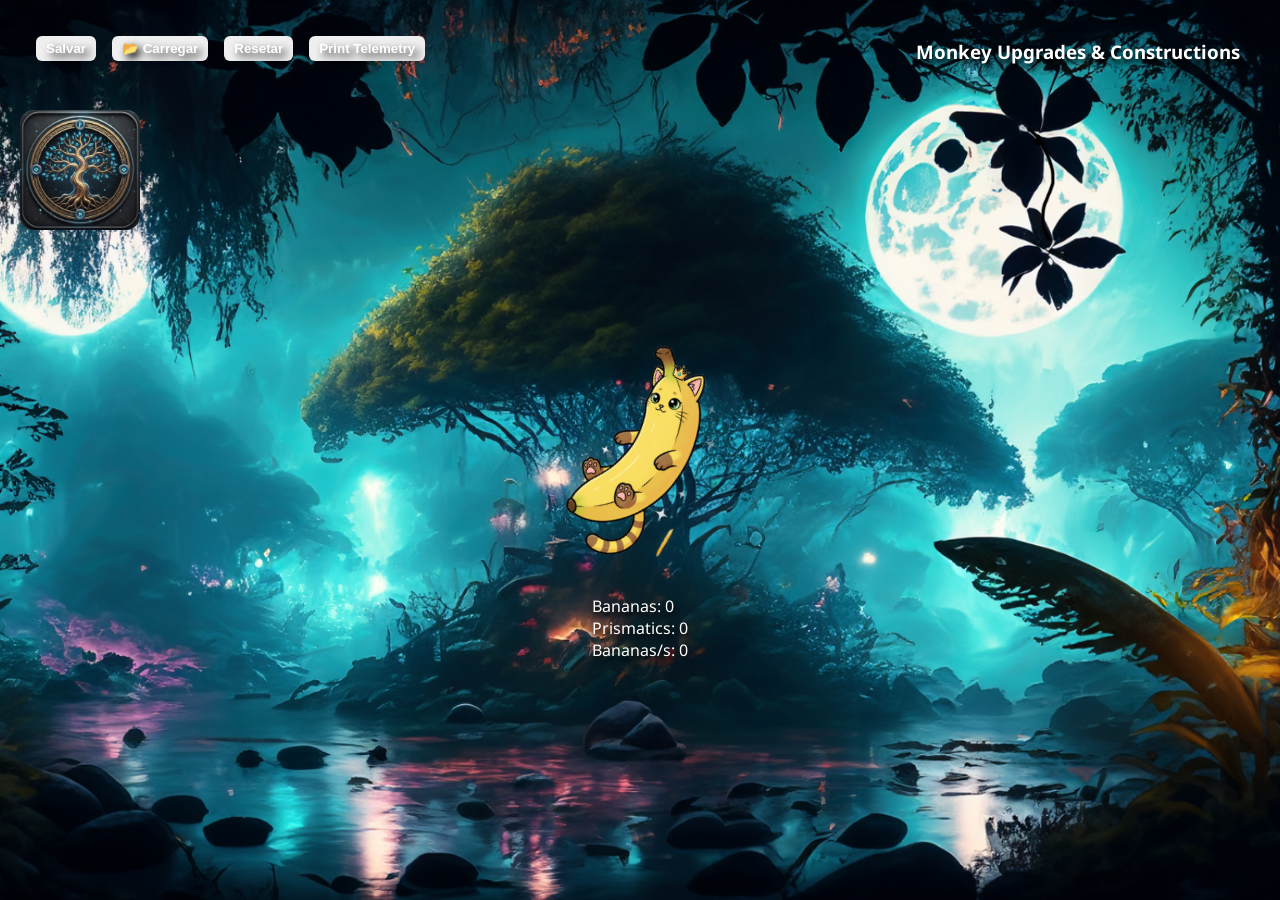
==== commit 48b5a95e: "att" ====
--- a/index.html
+++ b/index.html
@@ -36,20 +36,22 @@
         </div>
         <div id="banana-container">
             <button id="banana-button">
-                <img src="assets/banana-galaxy.png" alt="Banana Galaxy">
+                <img src="assets/banana-cat.png" alt="">
             </button>
             <p id="bananas-per-second"></p>
         </div>
     </div>
     <div id="left-panel">
-        <button id="open-skill-tree">Skill Tree</button>
+        <button id="open-skill-tree"></button>
         <div id="skill-tree" class="skill-tree-grid hidden">
 
-            <button id="close-skill-tree">X</button>
+            <button id="close-skill-tree" class="close-btn">X</button>
 
             <div class="skill-tooltip show"></div>
 
+
             <div id="skill-card" class="skill-card hidden">
+                <!-- <button id="card-close-btn" class="close-btn">X</button> -->
                 <h2 id="card-title"></h2>
                 <p id="card-description"></p>
                 <span id="card-price"></span>
@@ -61,22 +63,24 @@
             <button id="click-boost1" class="skill-node click locked">ckb1</button>
             <div class="vertical-line ckb1-ckb2"></div>
             <button id="click-boost2" class="skill-node click locked">ckb2</button>
+            <div class="vertical-line ckb2-ckb3"></div>
+            <button id="click-boost3" class="skill-node click locked">ckb3</button>
             <div class="diagonal-line-left ckb2-ccc"></div>
             <div class="diagonal-line-right ckb2-ccm"></div>
-            <button id="click-crit-chance" class="skill-node click locked">ccc</button>
-            <button id="click-crit-multiplier" class="skill-node click locked">ccm</button>
+            <button id="crit-chance-boost" class="skill-node click locked">ccc</button>
+            <button id="crit-multiplier-boost" class="skill-node click locked">ccm</button>
             <div class="horizontal-line ckb2-ac1"></div>
             <button id="auto-click1" class="skill-node click locked">ac1</button>
             <div class="vertical-line ac1-ac2"></div>
             <button id="auto-click2" class="skill-node click locked">ac2</button>
             <div class="diagonal-line-left ac2-acc"></div>
             <div class="diagonal-line-right ac2-acm"></div>
-            <button id="auto-click-crit-chance" class="skill-node click locked">acc</button>
-            <button id="auto-click-crit-multiplier" class="skill-node click locked">acm</button>
+            <button id="auto-click-chance" class="skill-node click locked">acc</button>
+            <button id="auto-click-crit" class="skill-node click locked">acm</button>
             <div class="vertical-line ac2-hca"></div>
             <div class="vertical-line ac2-hcb"></div>
             <div class="vertical-line ac2-hcc"></div>
-            <button id="hold-click" class="skill-node click locked">hc</button>
+            <button id="hold-click1" class="skill-node click locked">hc</button>
 
             <!-- BANANA SKILLS -->
             <div class="vertical-line ckb1-bb1a"></div>
@@ -151,18 +155,11 @@
 
     <!-- Comentados por enquanto -->
     <!--
-    <div id="playlist-container"></div>
-    <div id="skills-container"></div>
-    <div id="dancing-monkey"><img src="assets/monkey-dancing.gif" alt=""></div>
-    -->
+        <div id="playlist-container"></div>
+        <div id="skills-container"></div>
+        <div id="dancing-monkey"><img src="assets/monkey-dancing.gif" alt=""></div>
+        -->
     <script type="module" src="./js/Main.js"></script>
 </body>
 
-</html>
-
-
-<!-- Scripts -->
-<script type="module" src="./js/Main.js"></script>
-</body>
-
 </html>
--- a/css/layout.css
+++ b/css/layout.css
@@ -7,9 +7,16 @@
   display: grid;
   grid-template-rows: 10% 90%;
   grid-template-columns: 30% 1fr 30%;
-  background: url(../bg/Jungle-bg.png) center/cover no-repeat;
+  /* background: url(../bg/animals.png) center/cover no-repeat; */
+  /* background: url(../bg/mystic-jungle.png) center/cover no-repeat; */
+  /* background: url(../bg/mystic-jungle.png) center/cover no-repeat; */
+  /* background: url(../bg/mystic-jungle.png) center/cover no-repeat; */
+  /* background: url(../bg/mystic-jungle.png) center/cover no-repeat; */
+  background: url(../bg/mystic-jungle.png) center/cover no-repeat;
+  /* background-size: 100%; */
   color: #fff;
   overflow: hidden;
+  text-shadow: 1px 4px 5px black;
 }
 
 /* Painéis do grid */
@@ -18,18 +25,19 @@
 #center-panel,
 #header-panel {
   position: relative;
-  background: #000000c6;
-  padding: 1em;
   overflow: auto;
   display: flex;
   flex-direction: column;
+  padding: 20px;
 }
 
 #header-panel {
-  grid-column: 1 / -1;
+  grid-column: 1 / 3;
   justify-content: center;
   align-items: center;
   overflow: hidden;
+
+  height: fit-content;
 }
 
 #left-panel {
@@ -38,23 +46,25 @@
 }
 
 #center-panel {
+  position: relative;
   flex-direction: column-reverse;
   justify-content: center;
   align-items: center;
   grid-row: 2;
+  overflow: hidden;
 }
 
 #right-panel {
-  grid-row: 2;
+  grid-column: 3;
+  grid-row: 1 / -1;
 }
 
 .game-state {
   width: fit-content;
   display: flex;
   gap: 1em;
-  background-color: #222;
   padding: 1em;
-  margin: 1em;
+
   align-self: flex-start;
   border-radius: 10px;
 }
@@ -72,6 +82,7 @@
 
   #hud {
     width: 100%;
+    left: 0;
     display: flex;
     justify-content: space-between;
   }
--- a/css/game-ui.css
+++ b/css/game-ui.css
@@ -9,12 +9,14 @@
 }
 
 #banana-button {
+  background-image: none;
   aspect-ratio: 1;
   display: block;
-  width: 150px;
+  width: 250px;
   z-index: 2;
   background-color: transparent;
   padding: 0;
+  overflow: hidden;
 }
 
 #banana-button img {
@@ -42,14 +44,22 @@
   padding: 5px 10px;
   border: none;
   border-radius: 6px;
-  background: #ffa500;
-  color: #000;
+  /* background: #ffa500; */
+  /* background-image: url(../bg/space.gif); */
+  color: #ffffff;
+  text-shadow: 4px 4px 8px black;
   font-weight: bold;
   cursor: pointer;
 }
 
 button:hover {
-  background: #ffcc33;
+  outline: 2px solid rgb(239, 239, 239);
+}
+
+.close-btn:hover {
+  border: 2px solid #b81313;
+  color: white;
+  background-color: #ff4d4d;
 }
 
 .denied {
@@ -64,13 +74,22 @@
   animation: floatUp 1s ease-out forwards;
   color: white;
   text-shadow: 1px 1px 3px black;
-  z-index: 1000;
+  z-index: 2;
 }
 
 .floating-text.crit {
+position: absolute;
   font-size: 32px;
   color: #ffa500;
   text-shadow: 2px 2px 6px black;
+}
+
+.floating-text img {
+  width: 50px;
+  margin: 0;
+  padding: 0;
+  display: inline-block;
+  transform: rotate(25deg);
 }
 
 /* Animações */
--- a/css/skill-tree.css
+++ b/css/skill-tree.css
@@ -5,7 +5,7 @@
   left: 0;
   width: 100vw;
   height: 100vh;
-  background: #15063d; /* fundo escuro */
+  background: #15063ddc; /* fundo escuro */
   display: grid;
   grid-template-columns: repeat(46, 30px); /* cada célula até 50px */
   grid-template-rows: repeat(29, 30px);
@@ -16,18 +16,41 @@
   z-index: 2;
 }
 
+#open-skill-tree {
+  background-color: transparent;
+  padding: 0;
+  width: 120px;
+  aspect-ratio: 1;
+  border-radius: 1em;
+  background-size: 155%;
+  /* border-radius: 2em; */
+  background-position: center;
+  background-image: url(../bg/skill-tree.png);
+
+}
+
+
 #close-skill-tree {
   position: absolute;
   top: 2em;
   left: 2em;
-  padding: 6px 12px;
-  background: #22222200;
-  color: #fff;
-  border: none;
+}
+
+#card-close-btn {
+  position: absolute;
+  right: .5em;
+  top: .5em;
+}
+
+.close-btn {
+  border: 2px solid #ec0a0a;
+  color: rgb(216, 216, 216);
+  background-color: #ff4d4d84;
   border-radius: 6px;
   cursor: pointer;
-  border: 2px solid #c83f3f;
-}
+ 
+}
+
 #close-skill-tree:hover {
   background: #ea3333;
 }
@@ -57,14 +80,15 @@
 
 #skill-card {
   width: calc(25px * 8);
-  min-height: calc(25px * 8);
-  height: fit-content;
-  background-color: rgb(218, 70, 70);
-  color: rgba(255, 255, 255, 0.707);
+  height: calc(25px * 13);
+  /* background-color: #3d0638; */
+  background-image: url(../bg/space-pixel.gif);
+  background-blend-mode: color-burn;
+  background-size: cover;
+  color: rgba(255, 255, 255, 0.884);
   text-shadow: 4px 4px 8px rgba(0, 0, 0, 0.652);
   border-radius: 15px;
   border: 2px solid white;
-  box-shadow: 2px 2px 5px rgba(243, 243, 243, 0.567);
   position: fixed;
   top: 1em;
   right: 1em;
@@ -77,6 +101,10 @@
   text-transform: uppercase;
   gap: 1em;
   font-size: 1em;
+  padding: 2.2em;
+  text-align: center;
+  line-height: 1.4;
+  z-index: 3;
 }
 
 .skill-tooltip {
@@ -122,10 +150,10 @@
 
 /* locked */
 .skill-node.locked {
-  background: rgba(185, 74, 74, 0.347);
-  border: 2px dashed rgba(255, 255, 255, 0.363);
+  background: rgba(61, 61, 61, 0.719);
+  border: 2px dashed rgb(118, 117, 117);
   color: gray;
-  font-size: 1px;
+  /* font-size: 5px; */
 }
 
 /* hover */
@@ -170,6 +198,16 @@
   grid-row: 13;
 }
 
+.ckb2-ckb3 {
+  grid-column: 24;
+  grid-row: 12;
+}
+
+#click-boost3 {
+  grid-column: 24;
+  grid-row: 11;
+}
+
 
 
 .ckb2-ccc {
@@ -182,12 +220,12 @@
   grid-row: 14;
 }
 
-#click-crit-chance {
+#crit-chance-boost {
   grid-column: 22;
   grid-row: 11;
 }
 
-#click-crit-multiplier {
+#crit-multiplier-boost {
   grid-column: 22;
   grid-row: 15;
 }
@@ -227,7 +265,7 @@
   grid-row: 8;
 }
 
-#hold-click {
+#hold-click1 {
   grid-column: 26;
   grid-row: 7;
 }
@@ -242,12 +280,12 @@
   grid-row: 10;
 }
 
-#auto-click-crit-chance {
+#auto-click-chance {
   grid-column: 24;
   grid-row: 9;
 }
 
-#auto-click-crit-multiplier {
+#auto-click-crit {
   grid-column: 28;
   grid-row: 9;
 }
@@ -484,7 +522,7 @@
   width: 2px;
   margin: 0 auto;
   height: 100%;
-  background-color: #ec589db5;
+  background-color: #959293b5;
 }
 
 .diagonal-line-left {
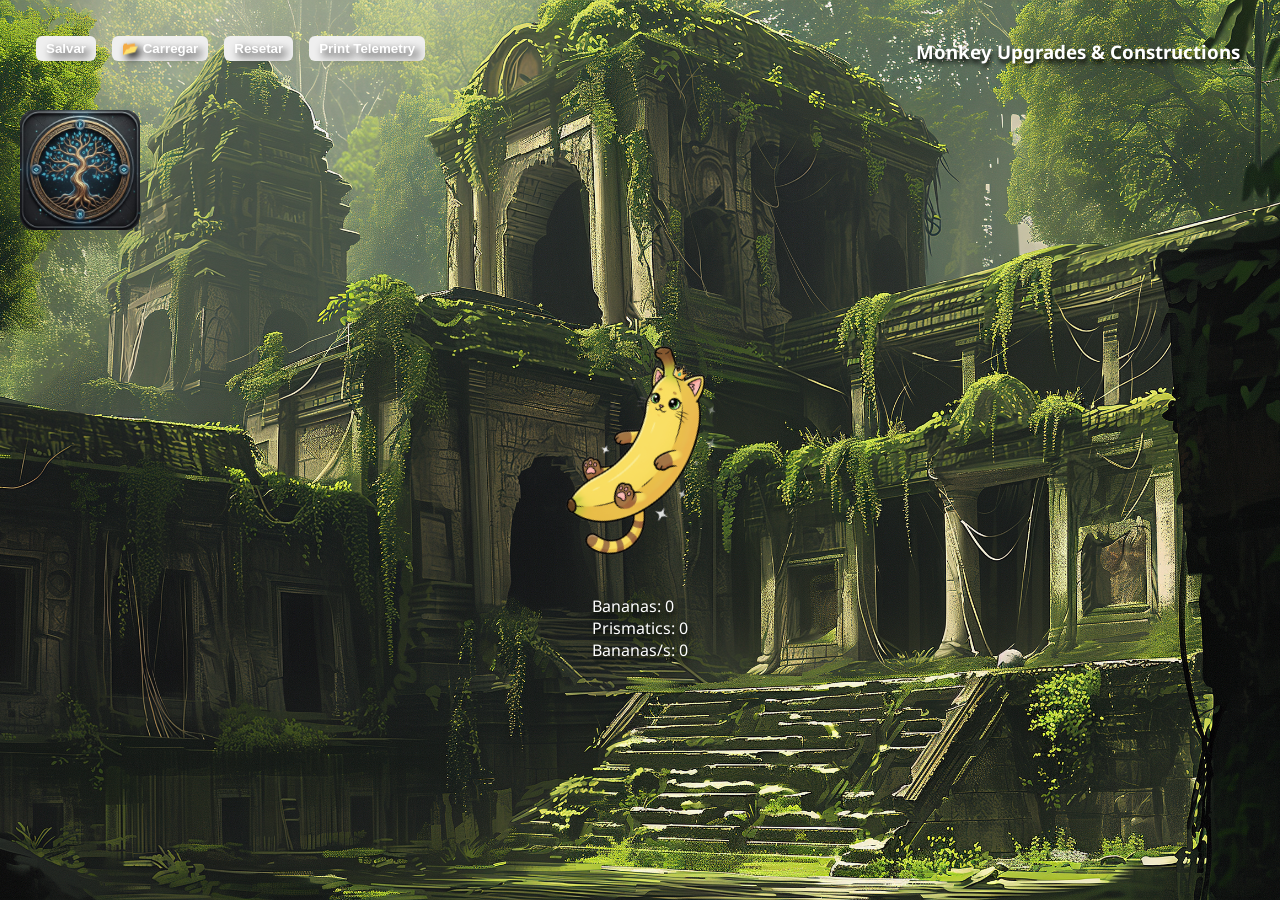
==== commit 2ea0bf01: "feat: Enhance monkey skill system with new nodes, UI updates, and production logic" ====
--- a/index.html
+++ b/index.html
@@ -57,6 +57,14 @@
                 <span id="card-price"></span>
                 <span id="card-progress"></span>
                 <button id="card-buy-btn">Comprar</button>
+            </div>
+
+            <div id="monkey-card" class="skill-card hidden">
+                <h2 id="monkey-card-title"></h2>
+                <p id="monkey-card-description"></p>
+                <span id="monkey-card-price"></span>
+                <span id="monkey-card-progress"></span>
+                <button id="monkey-card-buy-btn">Comprar</button>
             </div>
 
             <!-- CLICK SKILLS -->
--- a/css/layout.css
+++ b/css/layout.css
@@ -9,10 +9,10 @@
   grid-template-columns: 30% 1fr 30%;
   /* background: url(../bg/animals.png) center/cover no-repeat; */
   /* background: url(../bg/mystic-jungle.png) center/cover no-repeat; */
+  background: url(../bg/temple.png) center/cover no-repeat;
   /* background: url(../bg/mystic-jungle.png) center/cover no-repeat; */
   /* background: url(../bg/mystic-jungle.png) center/cover no-repeat; */
   /* background: url(../bg/mystic-jungle.png) center/cover no-repeat; */
-  background: url(../bg/mystic-jungle.png) center/cover no-repeat;
   /* background-size: 100%; */
   color: #fff;
   overflow: hidden;
